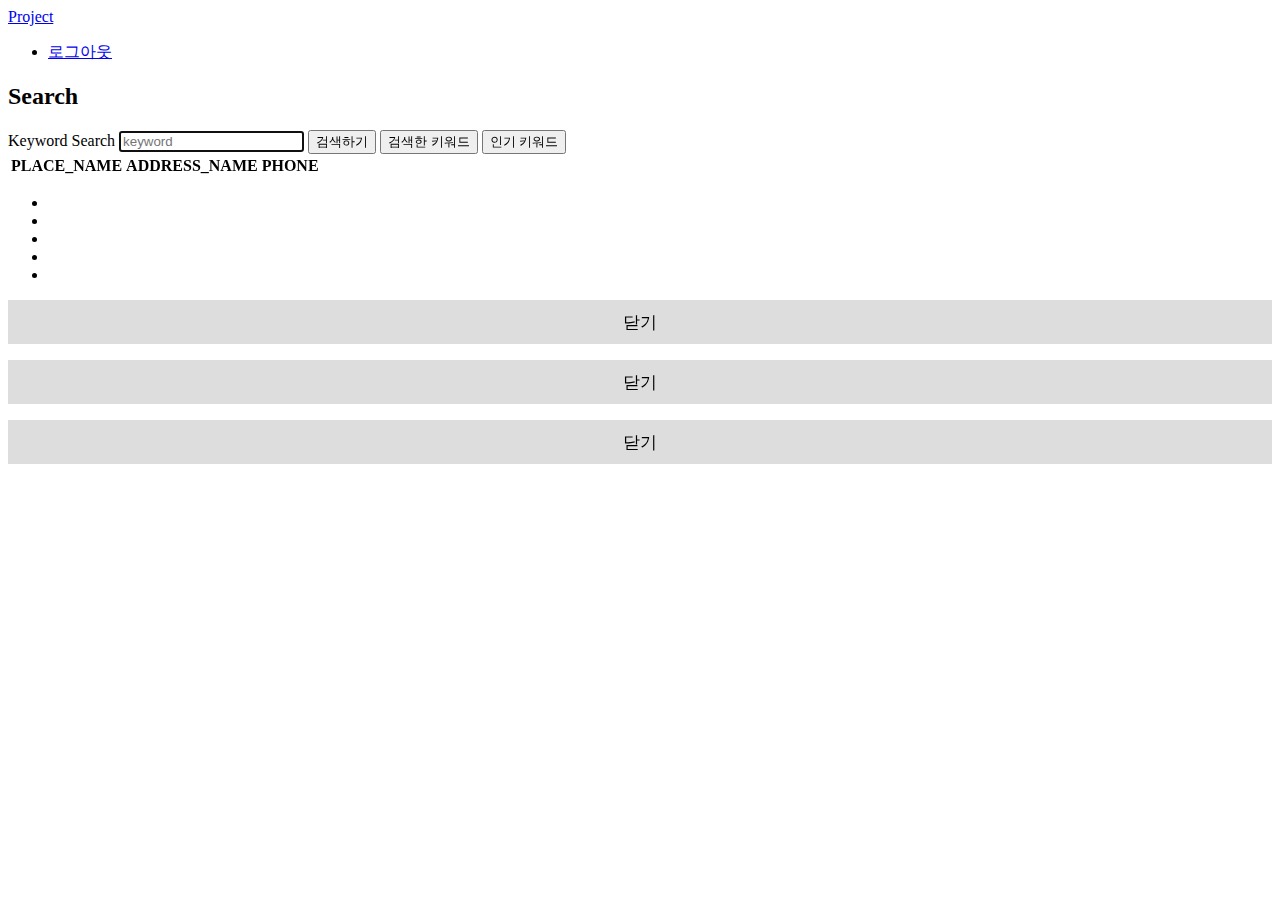
==== src/main/resources/templates/map.html @ ebbc0d9d "프로젝트 연동" ====
<!DOCTYPE html>
<html lang="ko" xmlns:th="http://www.thymeleaf.org">
    <head>
        <meta charset="UTF-8">
        <title>Title</title>
        <link rel='stylesheet' href='/webjars/bootstrap/4.3.1/css/bootstrap.min.css'>
        <link rel="stylesheet" type="text/css" th:href="@{/css/datatables.min.css}"/>
        <link rel="stylesheet" type="text/css" th:href="@{/css/datatables.select.min.css}"/>
        <link rel="stylesheet" type="text/css" th:href="@{/css/myStyle.css}"/>

        <script src="/webjars/jquery/3.4.1/jquery.min.js"></script>
        <script src='/webjars/bootstrap/4.3.1/js/bootstrap.min.js'></script>
        <script type="text/javascript" th:src="@{/script/mySpringApi.js}"></script>
        <script type="text/javascript" th:src="@{/script/search.js}"></script>
        <script type="text/javascript" th:src="@{/script/datatables.min.js}"></script>
        <script type="text/javascript" th:src="@{/script/datatables.select.min.js}"></script>
        <script>
            //팝업 Close 기능
            function close_pop() {
                 $('#myModal').hide();
            };
            function close_historyPop() {
                 $('#myHistoryModal').hide();
            };
            function close_mostKeywordPop() {
                 $('#mostKeywordsModal').hide();
            };
        </script>
        <style>

        </style>

    </head>
    <body>
        <nav class="navbar navbar-expand-lg navbar-dark bg-dark static-top">
            <div class="container">
                <a class="navbar-brand" href="#">Project</a>
                <div class="collapse navbar-collapse" id="navbarResponsive">
                    <ul class="navbar-nav ml-auto">
                        <li class="nav-item">
                            <a class="nav-link" href="/logoutProc">로그아웃</a>
                        </li>
                    </ul>
                </div>
            </div>
        </nav>
        <p></p>
        <div class="container">
            <h2>Search</h2>
            <form id="kakaoApiForm" class="form-inline">
                <div class="form-group">
                    <label for="keyword" class="sr-only">Keyword Search</label>
                    <input type="text" id="keyword" class="form-control" placeholder="keyword" required="true" autofocus=""/>
                    <label>
                        <button class="btn btn-primary" type="submit">검색하기</button>
                    </label>
                    <button id="myHistoryInfo" type="button" class="btn btn-info">검색한 키워드</button>
                    <button id="mostKeywordsInfo" type="button" class="btn btn-secondary">인기 키워드</button>
                </div>
            </form>
        </div><!-- /container -->


        <div class="container">
            <table class="table" id="kakaoApiTable">
                <thead>
                    <th>PLACE_NAME</th>
                    <th>ADDRESS_NAME</th>
                    <th>PHONE</th>
                </thead>
                <tbody>
                </tbody>
            </table>
        </div>

        <div id="myModal" class="modal">
            <!-- Modal content -->
            <div class="modal-content">
                <ul class="mylist">
                    <li id="tableRowId"></li>
                    <li id="tableRowPhone"></li>
                    <li id="roadAddressName"></li>
                    <li id="categoryName"></li>
                    <li id="tableRowUrl"></li>
                </ul>
                <!--<span id="tableRowId">장소 : </span>-->

                <div style="cursor:pointer;background-color:#DDDDDD;text-align: center;padding-bottom: 10px;padding-top: 10px;" onClick="close_pop();">
                <span class="pop_bt" style="font-size: 13pt;" >
                     닫기
                </span>
                </div>
            </div>
        </div>

        <div id="myHistoryModal" class="modal">
            <!-- Modal content -->
            <div class="modal-content">
                <ul class="mylist" id="myHistoryList">

                </ul>
                <div style="cursor:pointer;background-color:#DDDDDD;text-align: center;padding-bottom: 10px;padding-top: 10px;" onClick="close_historyPop();">
                <span class="pop_bt" style="font-size: 13pt;" >
                     닫기
                </span>
                </div>
            </div>
        </div>

        <div id="mostKeywordsModal" class="modal">
            <!-- Modal content -->
            <div class="modal-content">
                <ul class="mylist" id="mostKeywordsList">

                </ul>
                <div style="cursor:pointer;background-color:#DDDDDD;text-align: center;padding-bottom: 10px;padding-top: 10px;" onClick="close_mostKeywordPop();">
                <span class="pop_bt" style="font-size: 13pt;" >
                     닫기
                </span>
                </div>
            </div>
        </div>
    </body>
</html>
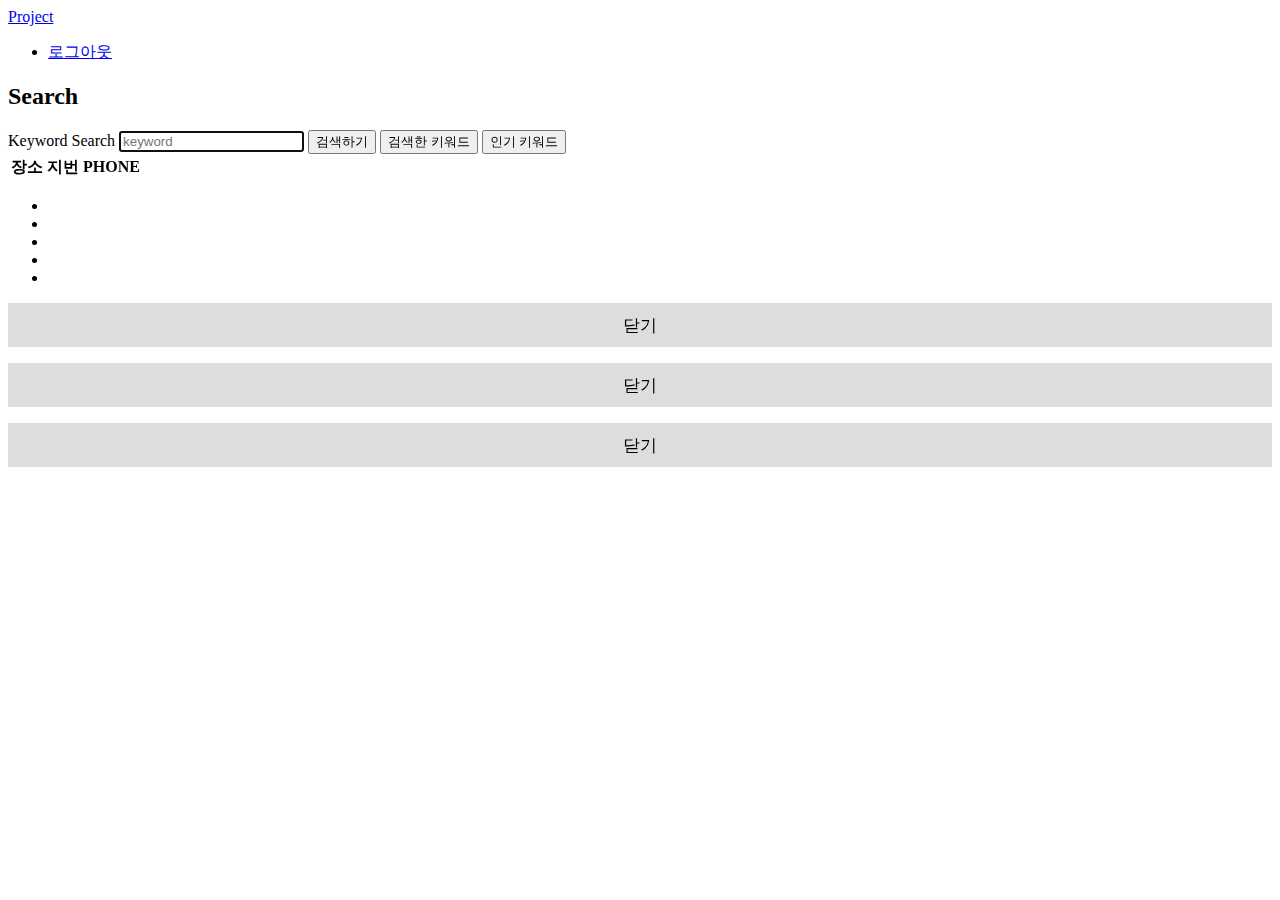
==== commit c79ba41d: "README.md 추가 나의 검색 히스토리 검색일자 추가 인기 키워드 목록 횟수 추가 불필요한 코드 삭제" ====
--- a/src/main/resources/templates/map.html
+++ b/src/main/resources/templates/map.html
@@ -64,8 +64,8 @@
         <div class="container">
             <table class="table" id="kakaoApiTable">
                 <thead>
-                    <th>PLACE_NAME</th>
-                    <th>ADDRESS_NAME</th>
+                    <th>장소</th>
+                    <th>지번</th>
                     <th>PHONE</th>
                 </thead>
                 <tbody>
